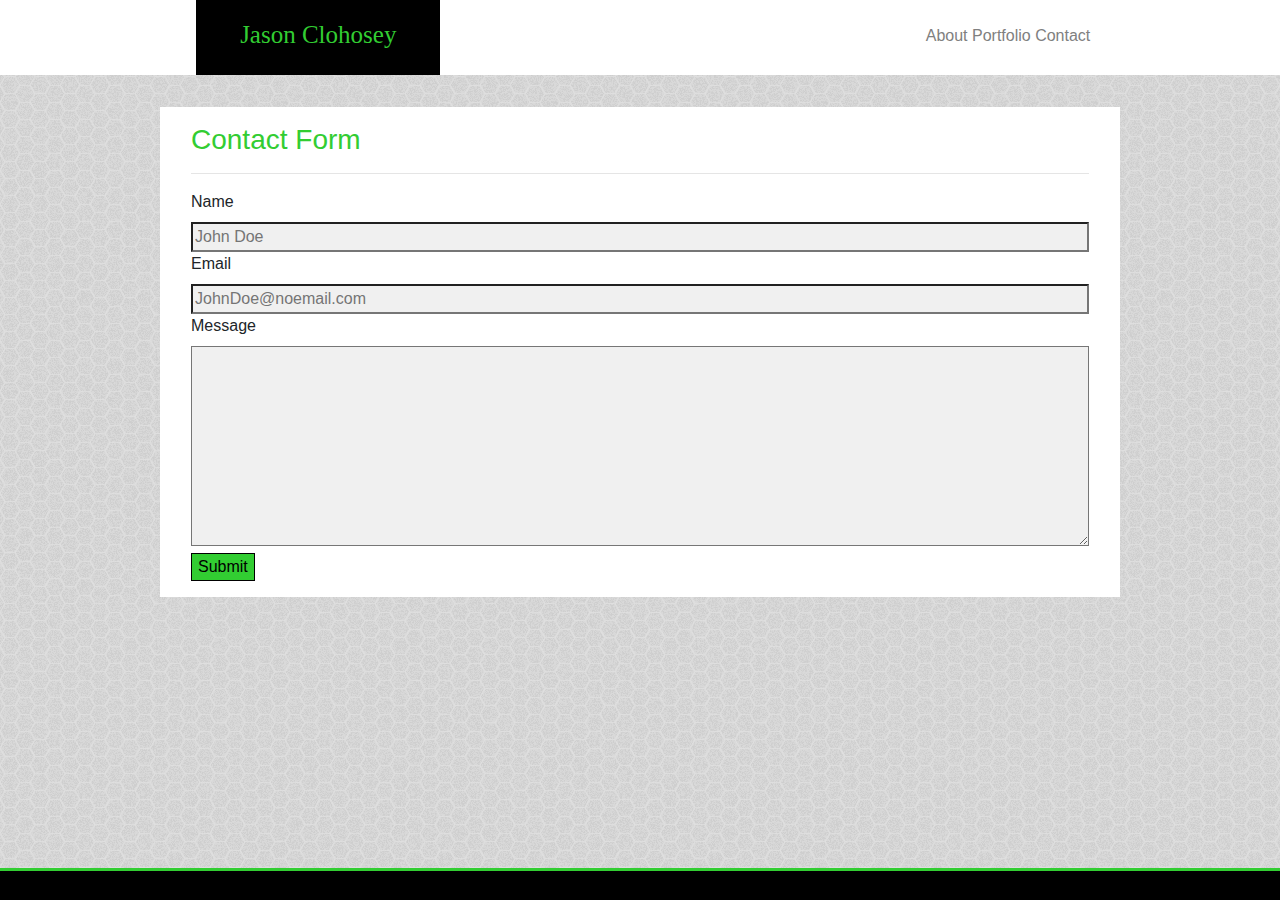
==== contact.html @ 03e18e0b "Copied Unresponsive folder to new Responsive folder" ====
<!DOCTYPE html>
<html lang="en">
<head>
    <meta charset="UTF-8">
    <meta name="viewport" content="width=device-width, initial-scale=1.0">
    <title>Responsive-Basic-Portfolio</title>
    <link rel="stylesheet" href="https://stackpath.bootstrapcdn.com/bootstrap/4.4.1/css/bootstrap.min.css" integrity="sha384-Vkoo8x4CGsO3+Hhxv8T/Q5PaXtkKtu6ug5TOeNV6gBiFeWPGFN9MuhOf23Q9Ifjh" crossorigin="anonymous">
    <link rel="stylesheet" type="text/css" href="assets/css/style.css">
</head>
<body>
    <header>
        <div class="container-fluid header">
            <div class="row">
                <div class="col-sm-6">
                    <h1 id="JClohosey">Jason Clohosey</h1>
                </div>
                <div class="col-sm-6">
                    <div class="topnav">
                        <a href="index.html">About</a>
                        <vr></vr>
                        <a href="portfolio.html">Portfolio</a>
                        <vr></vr>
                        <a href="contact.html">Contact</a>
                    </div>
                </div>
            </div>
        </div>
    </header>
    
    <div class="contact">
        <div class="container">
            <div class="row">
                <div class="col-lg-12">
                    <h3 class="contactForm">
                        Contact Form
                    </h3>
                    <hr></hr>
                </div>
            </div>
            <div class="row">
                <div class="col-lg-12">
                    <label  for="ContactName">Name</label>
                    <input class="nameBar" type="text" id="ContactName" name="name" placeholder="John Doe">
                </div>
            </div>
            <div class="row">
                <div class="col-lg-12">
                        <label for="ContactEmail">Email</label>
                        <input class="emailBar" type="text" id="ContactEmail" name="email" placeholder="JohnDoe@noemail.com">
                </div>
            </div>
            <div class="row">
                <div class="col-lg-12">
                        <label for="message">Message</label>
                            <textarea class="messageBar" id="message" name="message" placeholder="Write something.." style="height:200px">
                            </textarea>

                <input class="custom-btn" type="submit" value="Submit">
                </div>
            </div>
            <!-- </div> -->
        </div>
    </div>

    <footer>
   
    </footer>
</body>
</html>
---- assets/css/style.css ----
body {
    background-image: url("../images/light_honeycomb.png");
    overflow-x: hidden;
}

.header{
    width: 100%;
    height: 75px;
    background-color: white;
    /* text-align: center; */
    margin: 0em;
    /* justify-content: center; */
    font-family: Georgia, 'Times New Roman', Times, serif;
}
.topnav {
    text-align: center;
    /* align-items: center; */
    margin: 0em 0em 0em 3em;
    background-color: white;
    width: 100%;
    height: 75px;
    padding: 1.5em 0em 0em 0em;
    font-family: Arial, Helvetica, sans-serif;
}
.topnav a {
    color: gray;
}
#JClohosey {
    color: limegreen;
    background-color: rgb(0, 0, 0);
    text-align: center;
    /* align-items: center; */
    width: 40%;
    height: 75px;
    margin: 0em 0em 0em 7.25em;
    padding: .8em 0em 0em 0em;
    font-size: 25px;
}
.aboutMe {
    background-color: white;
    width: 960px;
    /* height: 600px; */
    margin: auto;
    margin-top: 2em;
    margin-bottom: 2em;
    padding: 1rem;
}
.Portfolio {
    background-color: white;
    color: limegreen;
    width: 960px;
    margin: auto;
    margin-top: 1em;
    margin-bottom: 5em;
    /* padding-bottom: 2em; */
}
.card {
    margin-bottom: 1em;
    width: 75%;
    /* height: 150px; */
    /* width: 150px; */
}
.card-img-top {
    height: 10rem;
    width: 100%;
    
/* btn-primary {
    background-color: limegreen;
} */
}
.custom-btn {
    font-size: 1em;
    background-color: limegreen;
    color: black;
    text-align: center;
    border: solid 1px black;
}
.Portfolio h1 {
    padding: .6em 0em 0em 1em;
}
.contact {
    background-color: white;
    width: 960px;
    /* height: 480px; */
    margin: auto;
    margin-top: 2em;
    margin-bottom: 2em;
    padding: 1rem;
}
.contactForm {
    color: limegreen;
}
.profilePic {
    padding: 0em 0em 2em 1em;
    width: 100%;
    height: 100%;
}
.about {
    padding: .75em 0em .5em 1em;
    color: limegreen;
}
.paragraph {
    padding: 0em;
}
.col-sm-6 {
    justify-content: center;
}
html, body {
    height: 100%;
    position: relative;
}
footer {
    background-color: black;
    border-top: 3px solid limegreen;
    position: absolute;
    width: 100%;
    height: 2em;
    position: fixed;
    bottom: 0;
}
.nameBar {
    width: 100%;
    background-color: rgb(240, 240, 240);
}
.emailBar {
    width: 100%;
    background-color: rgb(240, 240, 240);
}
.messageBar {
    width: 100%;
    background-color: rgb(240, 240, 240);
}
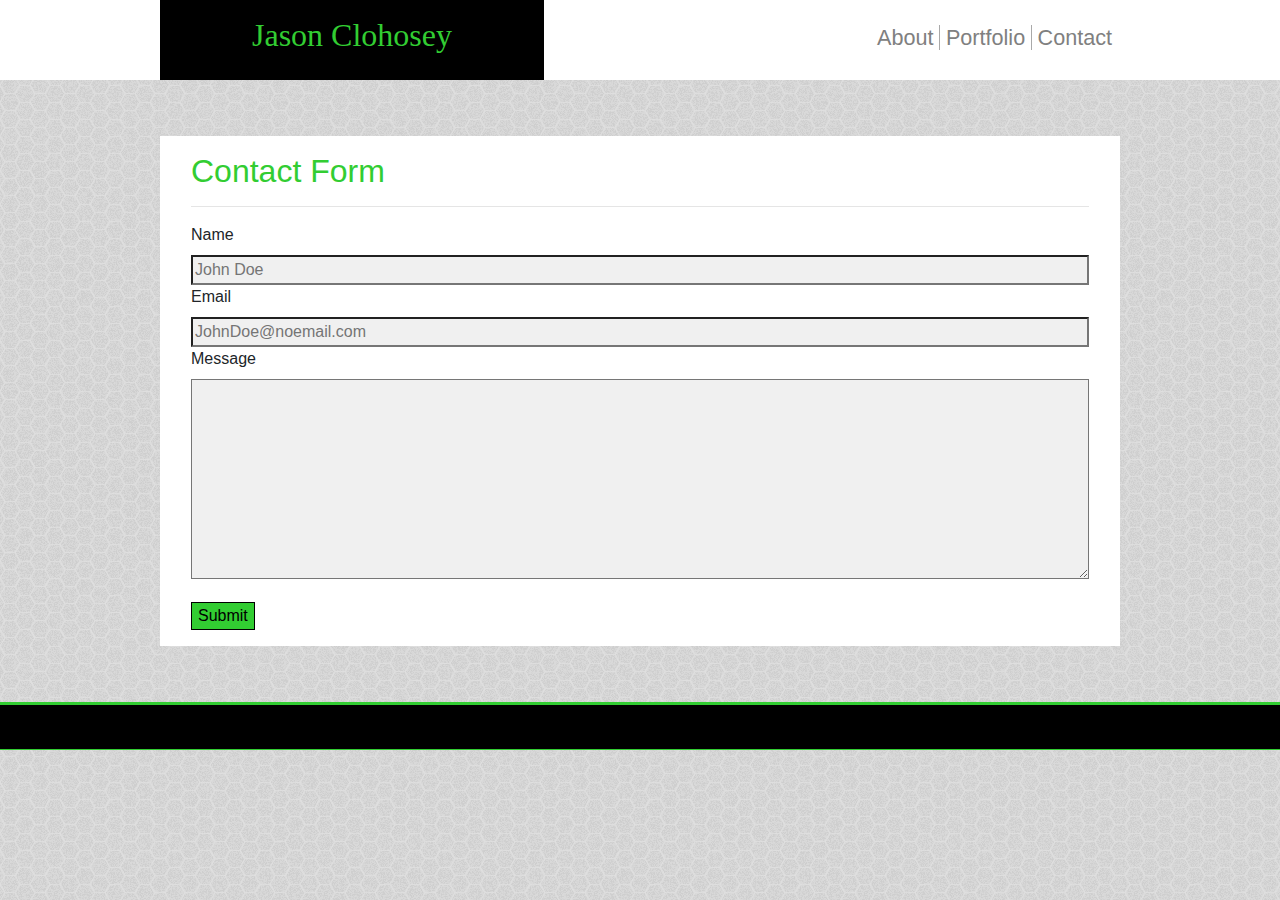
==== commit f901b87f: "Fully responsive" ====
--- a/contact.html
+++ b/contact.html
@@ -6,20 +6,19 @@
     <title>Responsive-Basic-Portfolio</title>
     <link rel="stylesheet" href="https://stackpath.bootstrapcdn.com/bootstrap/4.4.1/css/bootstrap.min.css" integrity="sha384-Vkoo8x4CGsO3+Hhxv8T/Q5PaXtkKtu6ug5TOeNV6gBiFeWPGFN9MuhOf23Q9Ifjh" crossorigin="anonymous">
     <link rel="stylesheet" type="text/css" href="assets/css/style.css">
+    <link rel="stylesheet" type="text/css" href="assets/css/contact.css">
 </head>
 <body>
     <header>
         <div class="container-fluid header">
             <div class="row">
-                <div class="col-sm-6">
+                <div class="col-sm-6 name-div">
                     <h1 id="JClohosey">Jason Clohosey</h1>
                 </div>
                 <div class="col-sm-6">
                     <div class="topnav">
                         <a href="index.html">About</a>
-                        <vr></vr>
                         <a href="portfolio.html">Portfolio</a>
-                        <vr></vr>
                         <a href="contact.html">Contact</a>
                     </div>
                 </div>
@@ -30,27 +29,27 @@
     <div class="contact">
         <div class="container">
             <div class="row">
-                <div class="col-lg-12">
-                    <h3 class="contactForm">
+                <div class="col-md-12 col-lg-12">
+                    <h2 class="contactForm">
                         Contact Form
-                    </h3>
+                    </h2>
                     <hr></hr>
                 </div>
             </div>
             <div class="row">
-                <div class="col-lg-12">
+                <div class="col-md-12 col-lg-12">
                     <label  for="ContactName">Name</label>
                     <input class="nameBar" type="text" id="ContactName" name="name" placeholder="John Doe">
                 </div>
             </div>
             <div class="row">
-                <div class="col-lg-12">
+                <div class="col-md-12 col-lg-12">
                         <label for="ContactEmail">Email</label>
                         <input class="emailBar" type="text" id="ContactEmail" name="email" placeholder="JohnDoe@noemail.com">
                 </div>
             </div>
             <div class="row">
-                <div class="col-lg-12">
+                <div class="col-md-12 col-lg-12">
                         <label for="message">Message</label>
                             <textarea class="messageBar" id="message" name="message" placeholder="Write something.." style="height:200px">
                             </textarea>
--- a/assets/css/style.css
+++ b/assets/css/style.css
@@ -5,128 +5,136 @@
 
 .header{
     width: 100%;
-    height: 75px;
+    /* height: 75px; */
     background-color: white;
-    /* text-align: center; */
-    margin: 0em;
+    text-align: center;
+    /* margin: 0em; */
     /* justify-content: center; */
     font-family: Georgia, 'Times New Roman', Times, serif;
+    font-size: 2rem;
+}
+.name-div {
+    padding: 0;
 }
 .topnav {
-    text-align: center;
+    /* text-align: center; */
     /* align-items: center; */
-    margin: 0em 0em 0em 3em;
+    /* margin: 0em 0em 0em 3em; */
     background-color: white;
-    width: 100%;
-    height: 75px;
-    padding: 1.5em 0em 0em 0em;
+    /* width: 100%; */
+    /* height: 75px; */
+    /* padding: 1.5em 0em 0em 0em; */
     font-family: Arial, Helvetica, sans-serif;
 }
 .topnav a {
     color: gray;
 }
+.topnav a:nth-child(1),
+    .topnav a:nth-child(2) {
+        border-right: 1px solid darkgray;
+        padding-right: .25em;
+    }
 #JClohosey {
     color: limegreen;
     background-color: rgb(0, 0, 0);
-    text-align: center;
+    /* text-align: center; */
     /* align-items: center; */
-    width: 40%;
-    height: 75px;
-    margin: 0em 0em 0em 7.25em;
-    padding: .8em 0em 0em 0em;
-    font-size: 25px;
-}
-.aboutMe {
-    background-color: white;
-    width: 960px;
-    /* height: 600px; */
-    margin: auto;
-    margin-top: 2em;
-    margin-bottom: 2em;
-    padding: 1rem;
-}
-.Portfolio {
-    background-color: white;
-    color: limegreen;
-    width: 960px;
-    margin: auto;
-    margin-top: 1em;
-    margin-bottom: 5em;
-    /* padding-bottom: 2em; */
-}
-.card {
-    margin-bottom: 1em;
-    width: 75%;
-    /* height: 150px; */
-    /* width: 150px; */
-}
-.card-img-top {
-    height: 10rem;
-    width: 100%;
-    
-/* btn-primary {
-    background-color: limegreen;
-} */
+    /* width: 40%; */
+    /* height: 75px; */
+    /* margin: 0em 0em 0em 7.25em; */
+    /* padding: .8em 0em 0em 0em; */
+    /* font-size: 25px; */
 }
 .custom-btn {
-    font-size: 1em;
+    font-size: 1.75rem;
     background-color: limegreen;
     color: black;
     text-align: center;
     border: solid 1px black;
 }
-.Portfolio h1 {
-    padding: .6em 0em 0em 1em;
-}
-.contact {
-    background-color: white;
-    width: 960px;
-    /* height: 480px; */
-    margin: auto;
-    margin-top: 2em;
-    margin-bottom: 2em;
-    padding: 1rem;
-}
-.contactForm {
-    color: limegreen;
-}
-.profilePic {
-    padding: 0em 0em 2em 1em;
-    width: 100%;
-    height: 100%;
-}
-.about {
-    padding: .75em 0em .5em 1em;
-    color: limegreen;
-}
-.paragraph {
-    padding: 0em;
-}
-.col-sm-6 {
-    justify-content: center;
-}
-html, body {
-    height: 100%;
-    position: relative;
-}
 footer {
     background-color: black;
     border-top: 3px solid limegreen;
-    position: absolute;
-    width: 100%;
-    height: 2em;
-    position: fixed;
+    border-bottom: 1px solid limegreen;
+    /* position: absolute; */
+    /* width: 100%; */
+    height: 3em;
+    /* position: fixed; */
     bottom: 0;
 }
-.nameBar {
-    width: 100%;
-    background-color: rgb(240, 240, 240);
-}
-.emailBar {
-    width: 100%;
-    background-color: rgb(240, 240, 240);
-}
-.messageBar {
-    width: 100%;
-    background-color: rgb(240, 240, 240);
-}+
+@media only screen and (min-width: 768px) {
+    #JClohosey {
+        margin: 0;
+        height: 100%;
+    }
+    .custom-btn {
+        font-size: 1.3rem;
+    }
+    .topnav a:nth-child(1),
+    .topnav a:nth-child(2) {
+        border-right: 1px solid darkgray;
+        padding-right: .25em;
+    }
+  }
+@media only screen and (min-width: 992px) {
+    .header {
+        height: 60px;
+    }
+    #JClohosey {
+        width: 75%;
+        height: 60px;
+        align-items: center;
+        text-align: center;
+        font-size: 1em;
+        margin: 0em 0em 0em 3em;
+        padding-top: .3em;
+    }
+    .topnav {
+        width: 83%;
+        height: 60px;
+        align-items: center;
+        text-align: center;
+        font-size: .675em;
+        padding-top: .6em;
+        padding-left: 6.5em;
+        margin-right: 0em;
+    }
+    .topnav a:nth-child(1),
+    .topnav a:nth-child(2) {
+        border-right: 1px solid darkgray;
+        padding-right: .25em;
+    }
+    .custom-btn {
+        font-size: 1rem;
+    }
+  }
+@media only screen and (min-width: 1200px) {
+    .header {
+        height: 80px;
+    }
+    #JClohosey {
+        width: 60%;
+        height: 80px;
+        align-items: center;
+        text-align: center;
+        font-size: 1em;
+        margin: 0em 0em 0em 5em;
+        padding-top: .5em;
+    }
+    .topnav {
+        width: 83%;
+        height: 80px;
+        align-items: center;
+        text-align: center;
+        font-size: .675em;
+        padding-top: 1em;
+        padding-left: 8em;
+        margin-right: 0em;
+    }
+    .topnav a:nth-child(1),
+    .topnav a:nth-child(2) {
+        border-right: 1px solid darkgray;
+        padding-right: .25em;
+    }
+  }--- a/assets/css/contact.css
+++ b/assets/css/contact.css
@@ -0,0 +1,46 @@
+.contact {
+    background-color: white;
+    width: 100%;
+    height: 100%;
+    /* margin: auto; */
+    margin-top: 2.15em;
+    margin-bottom: 1.34rem;
+    padding: 1rem;
+}
+.contactForm {
+    color: limegreen;
+}
+.nameBar {
+    width: 100%;
+    background-color: rgb(240, 240, 240);
+}
+.emailBar {
+    width: 100%;
+    background-color: rgb(240, 240, 240);
+}
+.messageBar {
+    width: 100%;
+    background-color: rgb(240, 240, 240);
+    margin-bottom: 1em;
+}
+@media only screen and (min-width: 768px) {
+   .contact {
+    margin-bottom: 23.5rem;
+}
+}
+@media only screen and (min-width: 992px) {
+    .contact {
+        width: 800px;
+        margin: auto;
+        margin-top: 2rem;
+        margin-bottom: 3rem;
+    }
+}
+@media only screen and (min-width: 1200px) {
+    .contact {
+        width: 960px;
+        margin: auto;
+        margin-top: 3.5rem;
+        margin-bottom: 3.5rem;
+    }
+}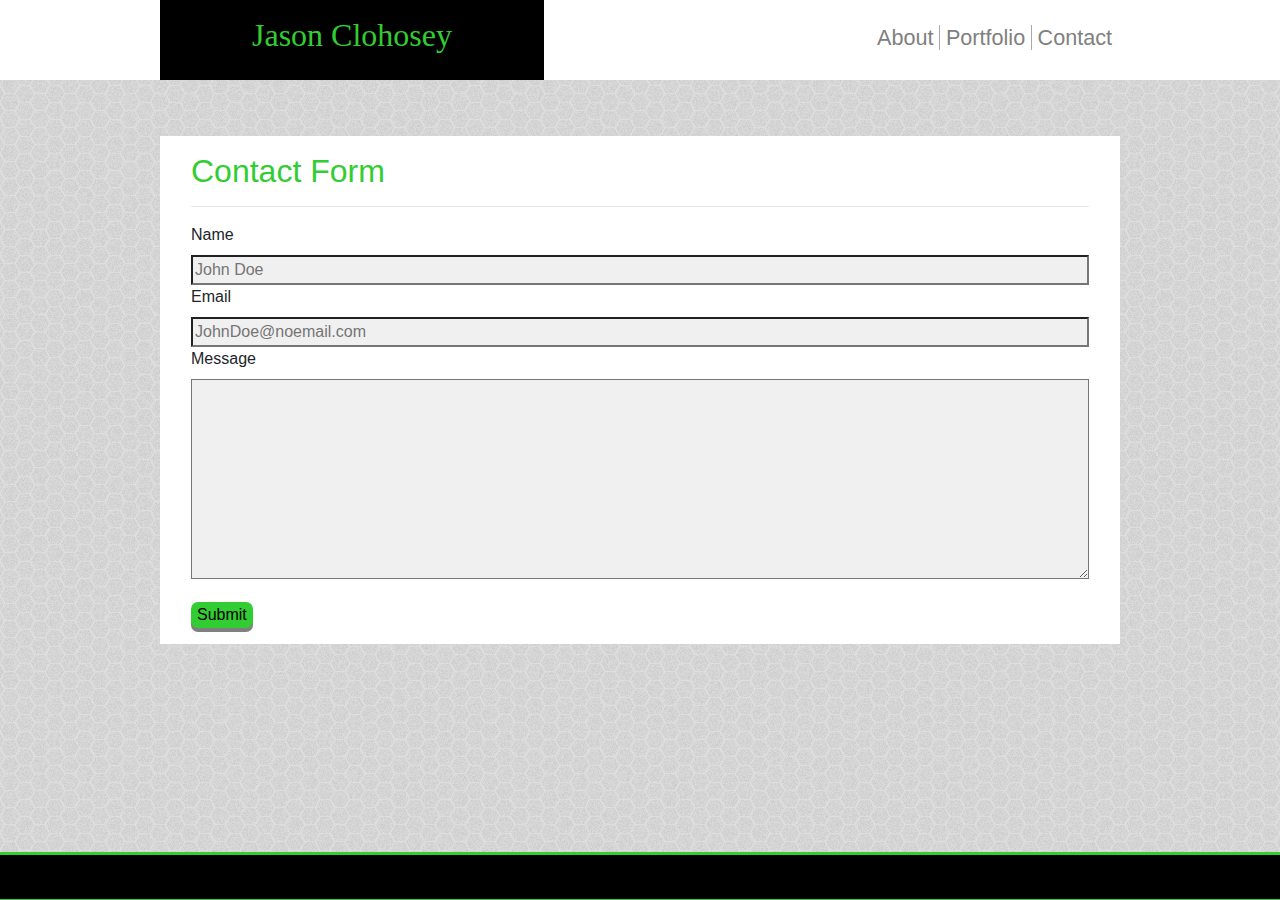
==== commit 2ebad85d: "Added button effects to nav bar" ====
--- a/contact.html
+++ b/contact.html
@@ -17,9 +17,9 @@
                 </div>
                 <div class="col-sm-6">
                     <div class="topnav">
-                        <a href="index.html">About</a>
-                        <a href="portfolio.html">Portfolio</a>
-                        <a href="contact.html">Contact</a>
+                        <a class="nav-btn" href="index.html">About</a>
+                        <a class="nav-btn" href="portfolio.html">Portfolio</a>
+                        <a class="nav-btn" href="contact.html">Contact</a>
                     </div>
                 </div>
             </div>
--- a/assets/css/style.css
+++ b/assets/css/style.css
@@ -13,10 +13,14 @@
     font-family: Georgia, 'Times New Roman', Times, serif;
     font-size: 2rem;
 }
+.nav-btn {
+
+}
 .name-div {
     padding: 0;
 }
 .topnav {
+    font-size: 1.5rem;
     /* text-align: center; */
     /* align-items: center; */
     /* margin: 0em 0em 0em 3em; */
@@ -34,6 +38,15 @@
         border-right: 1px solid darkgray;
         padding-right: .25em;
     }
+.nav-btn {
+    cursor: pointer;
+}
+.nav-btn:hover {
+    color: lightgreen;
+}
+.nav-btn:active{
+    color: green;
+}
 #JClohosey {
     color: limegreen;
     background-color: rgb(0, 0, 0);
@@ -51,15 +64,31 @@
     color: black;
     text-align: center;
     border: solid 1px black;
+    cursor: pointer;
+    outline: none;
+    border: none;
+    border-radius: 7px;
+    box-shadow: 0px 4px grey;
 }
+  .custom-btn:hover {
+      background-color: darkgreen;
+      color: rgb(150, 150, 150);
+    }
+  
+  .custom-btn:active {
+    background-color: black;
+    color: limegreen;
+    box-shadow:  none;
+    transform: translateY(4px);
+  }
 footer {
     background-color: black;
     border-top: 3px solid limegreen;
     border-bottom: 1px solid limegreen;
-    /* position: absolute; */
-    /* width: 100%; */
+    position: absolute;
+    width: 100%;
     height: 3em;
-    /* position: fixed; */
+    position: fixed;
     bottom: 0;
 }
 
--- a/assets/css/contact.css
+++ b/assets/css/contact.css
@@ -4,7 +4,7 @@
     height: 100%;
     /* margin: auto; */
     margin-top: 2.15em;
-    margin-bottom: 1.34rem;
+    margin-bottom: 3rem;
     padding: 1rem;
 }
 .contactForm {
